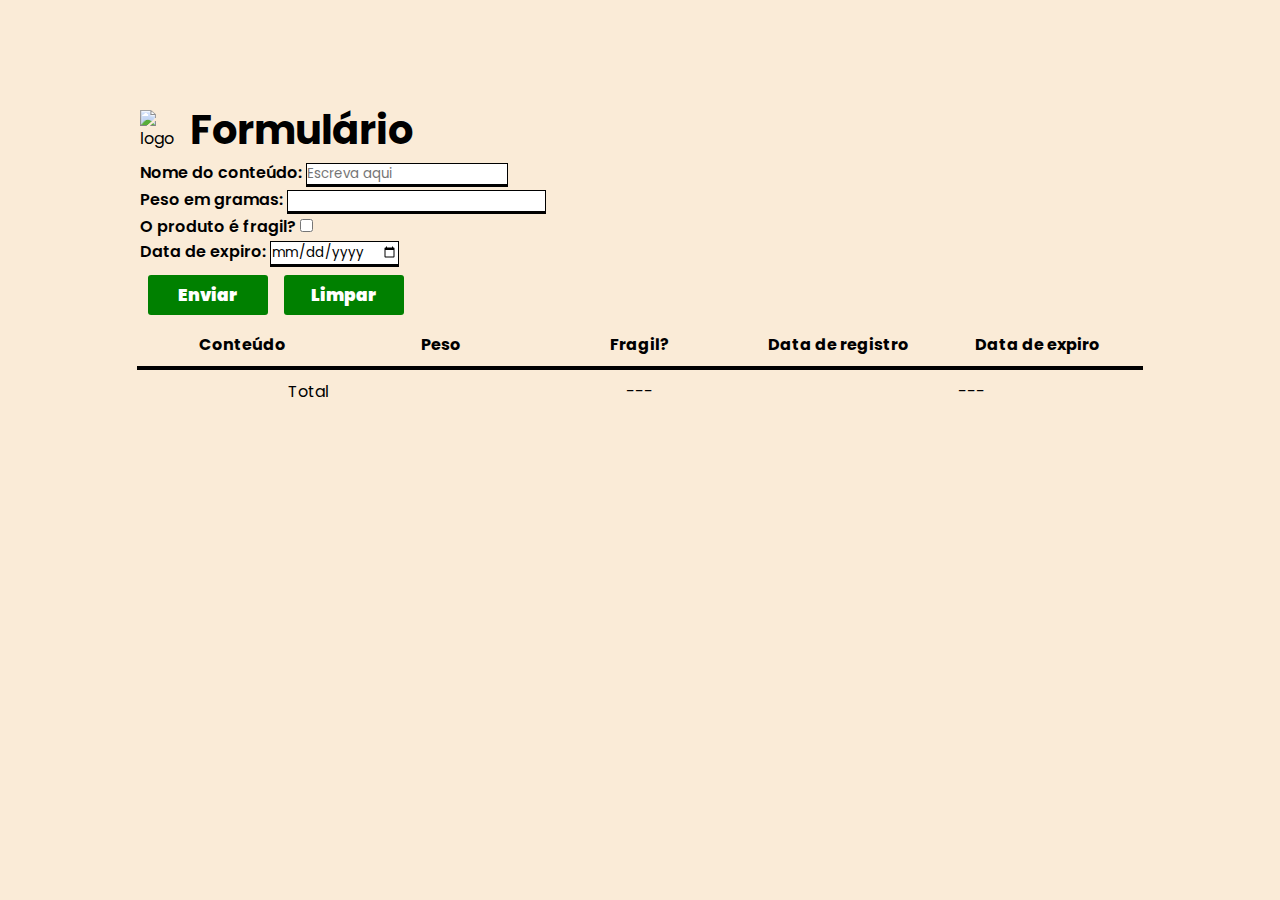
==== site Estephania/index.html @ 09fffd2d "Commit 1" ====
<!DOCTYPE html>
<html lang="pt-br">

<head>
  <meta charset="UTF-8" />
  <meta name="viewport" content="width=device-width, initial-scale=1.0" />
  <link rel="stylesheet" href="css/style.css" />
  <title>Título</title>
</head>

<body>
  <section id="contentAlign">
    <div id="content">
      <header class="contentHeader">
        <img width="40px" src="sauce/logo.png" alt="logo" />
        <h1>Formulário</h1>
      </header>
      <form id="contForm">
        <div>
          <label class="labelForm">Nome do conteúdo:</label>
          <input class="inputForm" maxlength="23" required id="atividade" type="text" placeholder="Escreva aqui"
            name="contName" />
        </div>
        <div>
          <label class="labelForm">Peso em gramas:</label>
          <input class="inputForm" min="0" value="" required  type="number" name="contWeight" />
        </div>
        <div>
            <label class="labelForm">O produto é fragil?</label>
            <input class="inputForm" type="checkbox" name="contFragile" />
          </div>
          <div>
            <label class="labelForm">Data de expiro:</label>
            <input class="inputForm" min="0" value="" required type="date" name="contExpDate" />
        </div>
        <div style="display: flex; align-items: center;">
          <button class="buttonsForm" id="subButton" type="submit">
            Enviar
          </button>
          <button class="buttonsForm" type="submit" id="cleanButton">Limpar</button>
          <div id="warning"></div>
        </div>
      </form>
      <table>
        <thead>
          <th>Conteúdo</th>
          <th>Peso</th>
          <th>Fragil?</th>
          <th>Data de registro</th>
          <th>Data de expiro</th>
        </thead>
        <tbody></tbody>
        <tfoot>
          <td>Total</td>
          <td id="totalPeso">---</td>
          <td id="aprovacaoMedia">---</td>
        </tfoot>
      </table>
    </div>
  </section>

  <script src="js/script.js"></script>
</body>

</html>
---- site Estephania/css/style.css ----
@import url('https://fonts.googleapis.com/css2?family=Poppins:wght@300&display=swap');

* {
    font-family: 'Poppins', sans-serif;
    margin: 0;
    padding: 0;
}

html, body {
    background-color: antiquewhite;
    width: 100%;
    height: 100%;
    overflow-x: hidden;
    background-size: cover;
    background-position: center center;
    background-repeat: no-repeat;
}

#contentAlign {
    margin: 100px;
    display: flex;
    flex-direction: column;
    align-items: center;
}

#content {
    max-width: 1000px;
    width: 100%;
    margin: 0 auto;
}

.contentHeader {
    display: flex;
    align-items: center;
}

.contentHeader h1 {
    margin-left: 10px;
    font-size: 40px;
}

.labelForm {
    font-weight: 600;
}

.inputForm {
    border: solid 1px;
    border-bottom: solid black 3px;
}

.buttonsForm {
    margin: 8px;
    width: 120px;
    height: 40px;
    border-radius: 3px;
    font-size: 17px;
    font-weight: 900;
    color: white;
    background-color: green;
    border: none;
}

.buttonsForm:hover {
    color: green;
    background-color: lightgreen;
    border: solid 1px yellowgreen;
    cursor: pointer;
}

.buttonsForm:active {
    background-color: yellowgreen;
}

#atividade {
    width: 200px;
}

#nota {
    width: 50px;
}
.aprovado{
    background-color: rgba( 0, 255, 0, 0.5);
}
.reprovado{
    background-color: rgba( 255, 0, 0, 0.5);
}

table {
    display: flex;
    flex-direction: column;
    width: 100%;
    align-items: center;
}

table * {
    display: flex;
    width: 100%;
    padding: 3px;
    align-items: center;
    justify-content: space-around;
}

table thead {
    border-bottom: solid black;
}

table tbody tr {
    display: flex;
    width: 100%;
    align-items: center;
    justify-content: space-around;
    border-top: solid black 1px;
}

tbody {
    display: flex;
    flex-direction: column;
    padding: 0;
}

table tfoot {
    border-top: solid black 1px;
}
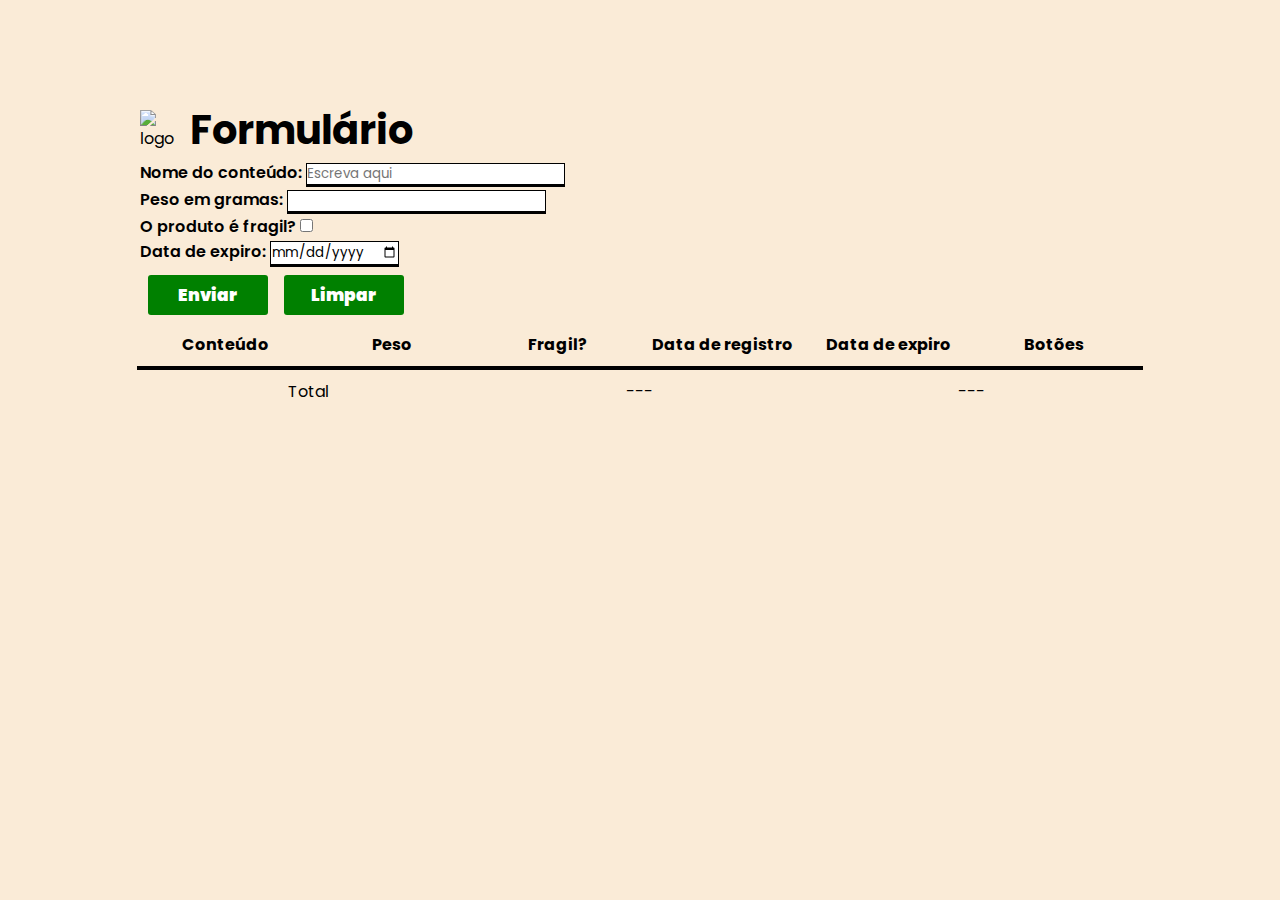
==== commit a96b87bc: "commit 3 eu acho" ====
--- a/site Estephania/index.html
+++ b/site Estephania/index.html
@@ -48,8 +48,9 @@
           <th>Fragil?</th>
           <th>Data de registro</th>
           <th>Data de expiro</th>
+          <th>Botões</th>
         </thead>
-        <tbody></tbody>
+        <tbody spellcheck="false"></tbody>
         <tfoot>
           <td>Total</td>
           <td id="totalPeso">---</td>
--- a/site Estephania/css/style.css
+++ b/site Estephania/css/style.css
@@ -71,19 +71,15 @@
     background-color: yellowgreen;
 }
 
-#atividade {
-    width: 200px;
+.excluir{
+    width: 50px;
+    aspect-ratio: 1/1;
+    background: url(../img/lixeira.png) no-repeat;
+    background-size: contain;
+    border: none;
+    cursor: pointer;
 }
 
-#nota {
-    width: 50px;
-}
-.aprovado{
-    background-color: rgba( 0, 255, 0, 0.5);
-}
-.reprovado{
-    background-color: rgba( 255, 0, 0, 0.5);
-}
 
 table {
     display: flex;
